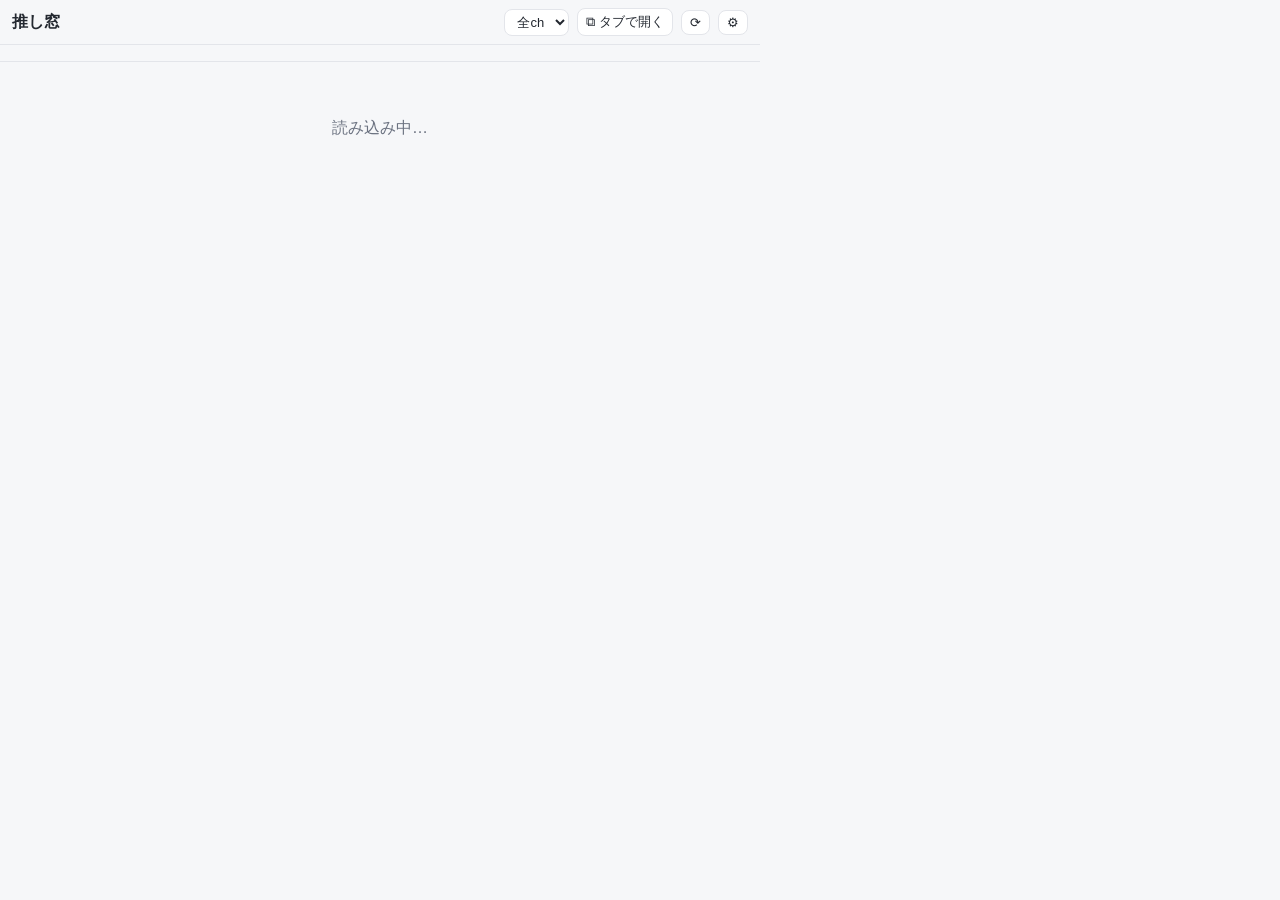
==== extension/popup.html @ 27f62ad7 "推し窓（oshi-mado）: Chrome拡張を本体化、GAS版は退避 Co-Authored-By: Claude Opus 4.8 <noreply@anthropic.com>" ====
<!doctype html>
<html lang="ja">
<head>
  <meta charset="utf-8">
  <link rel="stylesheet" href="styles.css">
  <title>推し窓</title>
</head>
<body class="popup">
  <header class="bar">
    <strong>推し窓</strong>
    <span id="meta" class="meta"></span>
    <span class="spacer"></span>
    <select id="f-ch" title="チャンネル絞り込み"><option value="">全ch</option></select>
    <button id="openTabs" title="推し窓をブラウザのタブで開く（大きい画面で見る）">⧉ タブで開く</button>
    <button id="refresh" title="更新">⟳</button>
    <button id="opt" title="設定">⚙</button>
  </header>
  <nav id="tabs" class="tabs"></nav>
  <main id="app"><p class="empty">読み込み中…</p></main>
  <script src="popup.js"></script>
</body>
</html>
---- extension/styles.css ----
:root{--bg:#191c22;--surface:#232830;--surface2:#2b313b;--text:#d9dde4;--muted:#8b929e;--accent:#e08aa6;--border:#333a46}
@media (prefers-color-scheme:light){:root{--bg:#f6f7f9;--surface:#fff;--surface2:#eef0f3;--text:#232830;--muted:#6b7280;--accent:#d0567f;--border:#e3e5ea}}
*{box-sizing:border-box}
body{margin:0;background:var(--bg);color:var(--text);font-family:-apple-system,"Segoe UI",Roboto,"Noto Sans JP","Hiragino Kaku Gothic ProN",Meiryo,sans-serif;line-height:1.5}

/* popup */
body.popup{width:760px}
/* 通常タブで開いたとき（?view=tab）: 横幅の固定を外して広い画面いっぱいに使う。
   ポップアップ内スクロール(main max-height)もページ全体スクロールに委ねる。 */
body.popup.tabview{width:auto;max-width:1180px;margin:0 auto}
body.popup.tabview main{max-height:none}
.bar{position:sticky;top:0;z-index:1;display:flex;align-items:center;gap:8px;padding:8px 12px;background:var(--bg);border-bottom:1px solid var(--border)}
.bar .spacer{flex:1}
.bar .meta{color:var(--muted);font-size:12px}
.bar select,.bar button{background:var(--surface);color:var(--text);border:1px solid var(--border);border-radius:8px;padding:4px 8px;font-size:13px;cursor:pointer}
.tabs{position:sticky;top:41px;z-index:1;display:flex;gap:6px;padding:8px 12px;background:var(--bg);border-bottom:1px solid var(--border);overflow-x:auto}
.tab{flex:none;background:var(--surface);color:var(--muted);border:1px solid var(--border);border-radius:999px;padding:6px 14px;font-size:13px;cursor:pointer;white-space:nowrap}
.tab.active{background:var(--accent);color:#fff;border-color:var(--accent)}
.tab .cnt{opacity:.85;font-size:12px}
main{padding:8px 12px 16px;max-height:520px;overflow:auto}
.thumb{position:relative}
.badges{position:absolute;left:6px;top:6px;display:flex;gap:4px}
.badge{font-size:11px;padding:2px 7px;border-radius:6px;background:rgba(0,0,0,.72);color:#fff;font-weight:600}
.badge.live{background:#d84a6a}
.badge.up{background:#5a86c4}
.badge.arc{background:#6b7280}
.badge.sh{background:#8b6fc0}
.day{margin-top:14px}
.day h2{margin:0 0 8px;padding:4px 0;font-size:13px;color:var(--accent);border-bottom:1px solid var(--border)}
.grid{display:grid;grid-template-columns:repeat(auto-fill,minmax(220px,1fr));gap:10px}
.card{display:flex;flex-direction:column;background:var(--surface);border:1px solid var(--border);border-radius:10px;overflow:hidden;text-decoration:none;color:inherit}
.card:hover{border-color:var(--accent)}
.thumb{aspect-ratio:16/9;background:var(--surface2)}
.thumb img{width:100%;height:100%;object-fit:cover;display:block}
.info{padding:8px 10px 10px}
.ch{color:var(--muted);font-size:11px;margin-bottom:2px}
.vtitle{font-size:13px;font-weight:600;display:-webkit-box;-webkit-line-clamp:2;-webkit-box-orient:vertical;overflow:hidden}
.time{margin-top:4px;color:var(--muted);font-size:11px}
.empty{color:var(--muted);text-align:center;padding:30px 0}

/* options */
body.options{max-width:720px;margin:0 auto;padding:24px}
body.options h1{font-size:20px}
body.options h2{font-size:15px;margin:28px 0 6px;padding-bottom:4px;color:var(--accent);border-bottom:1px solid var(--border)}
body.options p{font-size:13px;color:var(--muted)}
body.options a{color:var(--accent)}
body.options .row{display:flex;gap:6px;align-items:center}
body.options input[type=password],body.options input[type=text]{flex:1;background:var(--surface);color:var(--text);border:1px solid var(--border);border-radius:8px;padding:8px 10px;font-family:ui-monospace,SFMono-Regular,Menlo,monospace;font-size:13px}
body.options #toggleKey{margin:0;background:var(--surface);color:var(--text);border:1px solid var(--border);padding:8px 10px}
body.options textarea{width:100%;background:var(--surface);color:var(--text);border:1px solid var(--border);border-radius:8px;padding:10px;font-family:ui-monospace,SFMono-Regular,Menlo,monospace;font-size:13px}
body.options h3{font-size:14px;margin:22px 0 4px}
body.options button{margin-top:10px;background:var(--accent);color:#fff;border:0;border-radius:8px;padding:8px 16px;font-size:14px;cursor:pointer}
body.options .meta{color:var(--muted);font-size:13px;margin-left:8px}
body.options .saverow{margin-top:20px;padding-top:16px;border-top:1px solid var(--border)}
body.options .opt-row{display:flex;align-items:flex-start;gap:8px;cursor:pointer;color:var(--text)}
body.options .opt-row input{margin-top:2px;flex:none;accent-color:var(--accent);width:16px;height:16px;cursor:pointer}

/* 推しリスト（編集画面） */
.chlist{display:flex;flex-direction:column;gap:6px;margin-top:6px}
.ch-row{display:flex;align-items:center;gap:10px;background:var(--surface);border:1px solid var(--border);border-radius:10px;padding:6px 10px}
.ch-row.new{border-color:var(--accent)}
.ch-row.del{opacity:.5}
.ch-row.del .ch-name{text-decoration:line-through}
.ch-ico{width:32px;height:32px;border-radius:50%;flex:none;object-fit:cover;background:var(--surface2)}
.ch-ico.ph{display:flex;align-items:center;justify-content:center;font-weight:700;color:var(--muted);text-transform:uppercase}
.ch-meta{flex:1;min-width:0}
.ch-name{font-size:13px;font-weight:600;white-space:nowrap;overflow:hidden;text-overflow:ellipsis}
.ch-id{font-size:11px;color:var(--muted);font-family:ui-monospace,SFMono-Regular,Menlo,monospace}
.tag-new{font-size:10px;color:var(--accent);border:1px solid var(--accent);border-radius:5px;padding:0 4px;font-weight:600}
.ch-del{margin-top:0;background:var(--surface2);color:var(--muted);border:1px solid var(--border);border-radius:8px;padding:5px 12px;font-size:12px;flex:none}
.ch-del:hover{color:var(--text)}
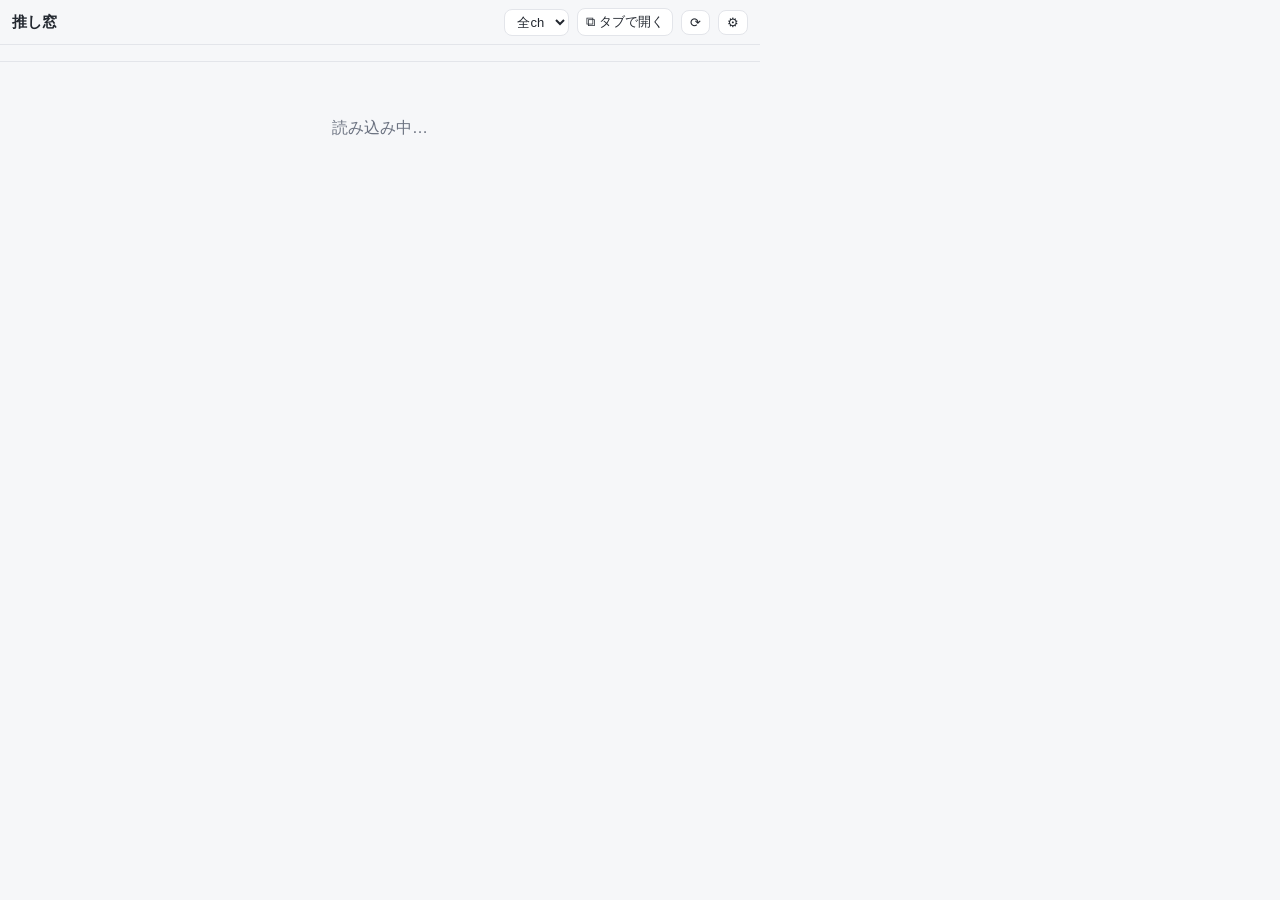
==== commit 514f3422: "ポップアップUI調整と設定画面の折りたたみ整理 Co-Authored-By: Claude Opus 4.8 <noreply@anthropic.com>" ====
--- a/extension/popup.html
+++ b/extension/popup.html
@@ -9,7 +9,6 @@
   <header class="bar">
     <strong>推し窓</strong>
     <span id="meta" class="meta"></span>
-    <span class="spacer"></span>
     <select id="f-ch" title="チャンネル絞り込み"><option value="">全ch</option></select>
     <button id="openTabs" title="推し窓をブラウザのタブで開く（大きい画面で見る）">⧉ タブで開く</button>
     <button id="refresh" title="更新">⟳</button>
--- a/extension/styles.css
+++ b/extension/styles.css
@@ -4,20 +4,21 @@
 body{margin:0;background:var(--bg);color:var(--text);font-family:-apple-system,"Segoe UI",Roboto,"Noto Sans JP","Hiragino Kaku Gothic ProN",Meiryo,sans-serif;line-height:1.5}
 
 /* popup */
-body.popup{width:760px}
+body.popup{width:760px;overflow:hidden}
 /* 通常タブで開いたとき（?view=tab）: 横幅の固定を外して広い画面いっぱいに使う。
    ポップアップ内スクロール(main max-height)もページ全体スクロールに委ねる。 */
-body.popup.tabview{width:auto;max-width:1180px;margin:0 auto}
+body.popup.tabview{width:auto;max-width:1180px;margin:0 auto;overflow:visible}
 body.popup.tabview main{max-height:none}
 .bar{position:sticky;top:0;z-index:1;display:flex;align-items:center;gap:8px;padding:8px 12px;background:var(--bg);border-bottom:1px solid var(--border)}
-.bar .spacer{flex:1}
-.bar .meta{color:var(--muted);font-size:12px}
-.bar select,.bar button{background:var(--surface);color:var(--text);border:1px solid var(--border);border-radius:8px;padding:4px 8px;font-size:13px;cursor:pointer}
+.bar strong{flex:none;white-space:nowrap;font-size:15px}
+.bar .meta{color:var(--muted);font-size:12px;flex:1;min-width:0;white-space:nowrap;overflow:hidden;text-overflow:ellipsis}
+.bar select,.bar button{background:var(--surface);color:var(--text);border:1px solid var(--border);border-radius:8px;padding:4px 8px;font-size:13px;cursor:pointer;white-space:nowrap;flex:none}
+.bar select{max-width:160px}
 .tabs{position:sticky;top:41px;z-index:1;display:flex;gap:6px;padding:8px 12px;background:var(--bg);border-bottom:1px solid var(--border);overflow-x:auto}
 .tab{flex:none;background:var(--surface);color:var(--muted);border:1px solid var(--border);border-radius:999px;padding:6px 14px;font-size:13px;cursor:pointer;white-space:nowrap}
 .tab.active{background:var(--accent);color:#fff;border-color:var(--accent)}
 .tab .cnt{opacity:.85;font-size:12px}
-main{padding:8px 12px 16px;max-height:520px;overflow:auto}
+main{padding:8px 12px 16px;max-height:500px;overflow:auto}
 .thumb{position:relative}
 .badges{position:absolute;left:6px;top:6px;display:flex;gap:4px}
 .badge{font-size:11px;padding:2px 7px;border-radius:6px;background:rgba(0,0,0,.72);color:#fff;font-weight:600}
@@ -32,10 +33,10 @@
 .card:hover{border-color:var(--accent)}
 .thumb{aspect-ratio:16/9;background:var(--surface2)}
 .thumb img{width:100%;height:100%;object-fit:cover;display:block}
-.info{padding:8px 10px 10px}
+.info{padding:8px 10px 10px;display:flex;flex-direction:column;flex:1}
 .ch{color:var(--muted);font-size:11px;margin-bottom:2px}
-.vtitle{font-size:13px;font-weight:600;display:-webkit-box;-webkit-line-clamp:2;-webkit-box-orient:vertical;overflow:hidden}
-.time{margin-top:4px;color:var(--muted);font-size:11px}
+.vtitle{font-size:13px;font-weight:600;display:-webkit-box;-webkit-line-clamp:2;-webkit-box-orient:vertical;overflow:hidden;min-height:3em}
+.time{margin-top:auto;padding-top:4px;color:var(--muted);font-size:11px}
 .empty{color:var(--muted);text-align:center;padding:30px 0}
 
 /* options */
@@ -52,8 +53,18 @@
 body.options button{margin-top:10px;background:var(--accent);color:#fff;border:0;border-radius:8px;padding:8px 16px;font-size:14px;cursor:pointer}
 body.options .meta{color:var(--muted);font-size:13px;margin-left:8px}
 body.options .saverow{margin-top:20px;padding-top:16px;border-top:1px solid var(--border)}
-body.options .opt-row{display:flex;align-items:flex-start;gap:8px;cursor:pointer;color:var(--text)}
-body.options .opt-row input{margin-top:2px;flex:none;accent-color:var(--accent);width:16px;height:16px;cursor:pointer}
+body.options ol{font-size:13px;color:var(--muted);padding-left:20px;line-height:1.75;margin:6px 0}
+body.options ol b{color:var(--text)}
+body.options code{background:var(--surface2);padding:1px 5px;border-radius:4px;font-family:ui-monospace,SFMono-Regular,Menlo,monospace;font-size:12px}
+body.options .note{font-size:13px;color:var(--muted);background:var(--surface);border:1px solid var(--border);border-radius:8px;padding:10px 12px;line-height:1.9}
+body.options .note b{color:var(--text)}
+body.options details{margin-top:16px;border:1px solid var(--border);border-radius:8px;background:var(--surface);padding:0 14px}
+body.options details[open]{padding-bottom:10px}
+body.options summary{cursor:pointer;padding:12px 2px;font-size:15px;font-weight:600;color:var(--accent);list-style:none}
+body.options summary::-webkit-details-marker{display:none}
+body.options summary::before{content:"▸ ";font-size:12px}
+body.options details[open] summary::before{content:"▾ "}
+body.options details .note{background:var(--surface2)}
 
 /* 推しリスト（編集画面） */
 .chlist{display:flex;flex-direction:column;gap:6px;margin-top:6px}
